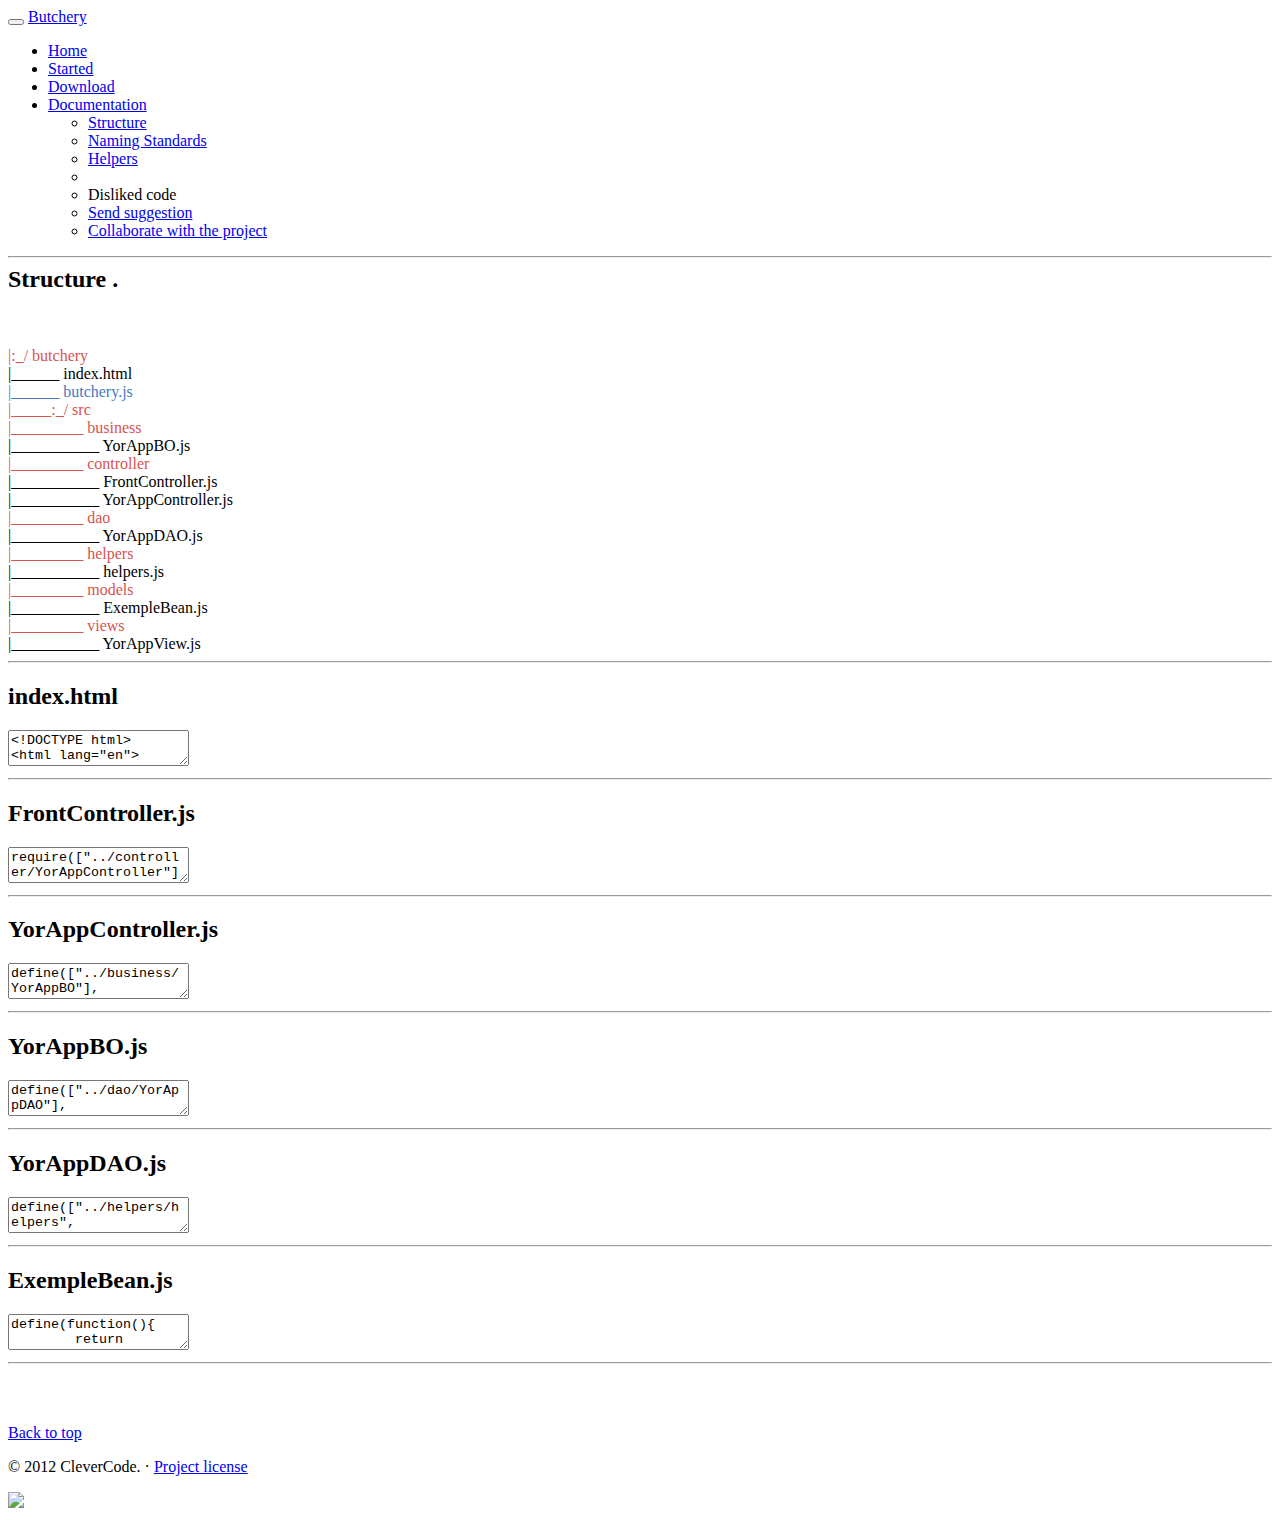
==== structure.html @ 68248b48 "Update structure.html" ====
<!DOCTYPE html>
<html lang="en">
  <head>
    <meta charset="utf-8">
    <meta name="viewport" content="width=device-width, initial-scale=1.0">
    <meta name="description" content="">
    <meta name="author" content="">

    <title>Butchery</title>

    <link href="assets/bootstrap3/css/bootstrap.css" rel="stylesheet">

    <!-- HTML5 shim and Respond.js IE8 support of HTML5 elements and media queries -->
    <!--[if lt IE 9]>
      <script src="assets/bootstrap3/assets/js/html5shiv.js"></script>
      <script src="assets/bootstrap3/js/respond.min.js"></script>
    <![endif]-->

	<link rel=stylesheet href="assets/codemirror-3.18/doc/docs.css">
	<link rel="stylesheet" href="assets/codemirror-3.18/lib/codemirror.css">
	<link rel="stylesheet" href="assets/codemirror-3.18/theme/ambiance.css">
	<link rel="stylesheet" href="assets/codemirror-3.18/addon/hint/show-hint.css">
	<link rel="stylesheet" href="assets/codemirror-3.18/lib/codemirror.css">
	<script src="assets/codemirror-3.18/lib/codemirror.js"></script>
	<script src="assets/codemirror-3.18/mode/javascript/javascript.js"></script>
	<script src="assets/codemirror-3.18/keymap/extra.js"></script>
	<script src="assets/codemirror-3.18/addon/selection/active-line.js"></script>
	<script src="assets/codemirror-3.18/addon/edit/matchbrackets.js"></script>
	<script src="assets/codemirror-3.18/addon/hint/show-hint.js"></script>
	<script src="assets/codemirror-3.18/addon/hint/javascript-hint.js"></script>
	<script src="assets/codemirror-3.18/addon/display/fullscreen.js"></script>

    <link href="assets/css/cc.css" rel="stylesheet">
    <style type="text/css">
	    body {
			background-attachment: fixed !important;
		}
    </style>
  </head>
  
  <body>
    <div class="navbar-wrapper">
      <div class="container">

        <div class="navbar navbar-inverse navbar-static-top">
          <div class="container">
            <div class="navbar-header">
              <button type="button" class="navbar-toggle" data-toggle="collapse" data-target=".navbar-collapse">
                <span class="icon-bar"></span>
                <span class="icon-bar"></span>
                <span class="icon-bar"></span>
              </button>
              <a class="navbar-brand" href="#">Butchery</a>
            </div>
            <div class="navbar-collapse collapse">
              <ul class="nav navbar-nav">
                <li><a href="index.html">Home</a></li>
                <li><a href="started.html">Started</a></li>
                <li><a href="https://github.com/clever--code/butchery/archive/master.zip">Download</a></li>
                <li class="dropdown">
                  <a href="#" class="dropdown-toggle" data-toggle="dropdown">Documentation <b class="caret"></b></a>
                  <ul class="dropdown-menu">
                    <li class="active"><a href="structure.html">Structure</a></li>
                    <li><a href="namingStandards.html">Naming Standards</a></li>
                    <li><a href="helpers.html">Helpers</a></li>
                    <li class="divider"></li>
                    <li class="dropdown-header">Disliked code</li>
                    <li><a href="https://github.com/clever--code/butchery/issues/new">Send suggestion</a></li>
                    <li><a href="https://github.com/clever--code/butchery/tree/master/Butchery/WebContent/butchery">Collaborate with the project</a></li>
                  </ul>
                </li>
              </ul>
            </div>
          </div>
        </div>

      </div>
    </div>

    <div class="container marketing">
      <hr class="featurette-divider">
      
      <div class="row featurette">
        <div class="col-md-12">
          <h2 class="featurette-heading" style="margin-top: 0px;">Structure <span class="text-muted">.</span></h2>
          <p class="lead"><br/></p>
			<div class="row">
				<div class="col-md-1">
				</div>
				<div class="col-md-9" style="background-image: url('assets/img/faca-para-carne_3.png'); background-position: right bottom; background-repeat: no-repeat;">
				
          			<span style="color: #D9534F;">
          			|:_/ butchery</span><br/>
          			|______ index.html<br/>
          			<span style="color: #4679BD;">
          			|______ butchery.js</span><br/>
          			
          			<span style="color: #D9534F;">
          			|_____:_/ src</span><br/>
          			
          			<span style="color: #D9534F;">
          			|_________ business</span><br/>
          			|___________ YorAppBO.js<br/>
          			
          			<span style="color: #D9534F;">
          			|_________ controller</span><br/>
          			|___________ FrontController.js<br/>
          			|___________ YorAppController.js<br/>
          			
          			<span style="color: #D9534F;">
          			|_________ dao</span><br/>
          			|___________ YorAppDAO.js<br/>
          			
          			<span style="color: #D9534F;">
          			|_________ helpers</span><br/>
          			|___________ helpers.js<br/>
          			
          			<span style="color: #D9534F;">
          			|_________ models</span><br/>
          			|___________ ExempleBean.js<br/>
          			
          			<span style="color: #D9534F;">
          			|_________ views</span><br/>
          			|___________ YorAppView.js<br/>
          			
				</div>
			</div>
        </div>
      </div>

<hr class="featurette-divider">
<h2>index.html</h2>
<form>
<textarea id="codeIndex" name="code">
<!DOCTYPE html>
<html lang="en">
<head>
	<meta charset="utf-8">
	<meta name="viewport" content="width=device-width, initial-scale=1.0">
	<meta name="author" content="CleverCode">
	<meta name="description" content="Normalized JavaScript">
	<title>Butchery</title>
	<link href="../assets/bootstrap3/css/bootstrap.css" rel="stylesheet">
	<script data-main="src/controller/FrontController" src="butchery.js"></script>
</head>
<body>
	<div style="height: 50px;"></div>
	<div class="container">
		<a href="#YorAppController/getStart">getStart</a> | <a href="#YorAppController/getStart/5">getStart 5</a> | <a href="./index.html">Home</a> | <a href="javascript:alert('none');">Alert</a>
		<hr/>
		<button class="btn" data-controller="YorAppBO/getExempleList/1/5">Teste</button>
		<hr/>
		<div id="content"></div>
	</div>
</body>
</html>
</textarea>
</form>

<hr class="featurette-divider">
<h2>FrontController.js</h2>
<form>
<textarea id="codeFrontController" name="code">
require(["../controller/YorAppController"],function (YorAppController){
	"use strict";
	var _this = {
			
			/**
			 * @param obj
			 */
			reflection : function(rflt){
				try {
					(rflt.content.length == 1)?eval(rflt.controller + '.' + rflt.content.obj + '();'):eval(rflt.controller + '.' + rflt.content.obj + '(' + rflt.content.args + ');');
				} finally {}
			},
			
			/**
			 * @param value
			 * @returns {___anonymous363_392}
			 */
			parser : function(value){
				var content = value.replace('#','').split('/');
				var args = '';
				if(content.length > 2){ for(var i = 2; i<content.length; i++){ args += (!((i+1) === content.length))?content[i] + ',':content[i]; } }
				return {"controller":content[0], "obj":content[1],"args":args};
			},
			
			/**
			 * Management Requirements
			 */
			service : function(){
				if((/#/g).test(document.URL)){
					var content = _this.parser((document.URL.split("#")[(document.URL.split("#").length-1)]));
					_this.reflection({"controller":content.controller, "content":content});
				}
				$('a').click(function(obj){
					if((/#/g).test(obj.target.getAttribute('href'))){
						var content = _this.parser(obj.target.getAttribute('href'));
						_this.reflection({"controller":content.controller, "content":content});
					}
				});
			}
			
	};
	_this.service();
});
</textarea>
</form>

<hr class="featurette-divider">
<h2>YorAppController.js</h2>
<form>
<textarea id="codeYorAppController" name="code">
define(["../business/YorAppBO"], function(YorAppBO){
	var _this = {
			
			/**
			 * @param obj
			 */
			reflection : function(rflt){
				try {
					(rflt.content.length == 1)?eval(rflt.controller + '.' + rflt.content.obj + '();'):eval(rflt.controller + '.' + rflt.content.obj + '(' + rflt.content.args + ');');
				} finally {}
			},
			
			/**
			 * @param obj
			 */
			objReflection : function(obj){
				var content = _this.parser(obj.target.dataset.controller);
				_this.reflection({"controller":content.controller, "content":content});
			},
			
			/**
			 * @param value
			 * @returns {___anonymous363_392}
			 */
			parser : function(value){
				var content = value.replace('#','').split('/');
				var args = '';
				if(content.length > 2){ for(var i = 2; i<content.length; i++){ args += (!((i+1) === content.length))?content[i] + ',':content[i]; } }
				return {"controller":content[0], "obj":content[1],"args":args};
			},
			
			/**
			 * Define addEventListeners in DashBoard
			 */
			setEventListeners : function(){
				document.body.addEventListener('click',_this.objReflection);
			},

			/**
			 * Start Aplication
			 */
			getStart : function(){
				YorAppBO.getStart(arguments);
				_this.setEventListeners();
			}
			
	};
	return _this;
});
</textarea>
</form>


<hr class="featurette-divider">
<h2>YorAppBO.js</h2>
<form>
<textarea id="codeYorAppBO" name="code">
define(["../dao/YorAppDAO"], function(YorAppDAO){
	var _this = {
			
			/**
			 * Example list of business
			 */
			getExempleList : function(){
				YorAppDAO.getExempleList(function(dataTable){
					var table = '';
					dataTable.forEach(function(exempleBean){
						table += '<tr><td>' + exempleBean.getId() + '</td><td>' + exempleBean.getName() + '</td></tr>';
					});
					$('#content tbody').html(table);
				});
				console.log(arguments);
			},
			
			/**
			 * Example of business method
			 */
			getStart: function(){
				$('#content').html('<table class="table table-hover"><thead><tr><th style="width:15px;">Id</th><th>Name</th></tr></thead><tbody></tbody></table>');
				console.log('Yor App Start...');
				console.log(arguments[0]);
			}
	
		};
	return _this;
});
</textarea>
</form>


<hr class="featurette-divider">
<h2>YorAppDAO.js</h2>
<form>
<textarea id="codeYorAppDAO" name="code">
define(["../helpers/helpers", "../dao/DataBase/exempleList", "../models/ExempleBean"], function(helpers, exempleList, ExempleBean){
	return {
		
		getExempleList : function(callback){
			resultsList = new helpers.ArrayList();
			for(method in exempleList){
				exempleBean = new ExempleBean(exempleList[method]);
				resultsList.add(exempleBean);
			}
			callback(resultsList);
		}
	
	};
});
</textarea>
</form>


<hr class="featurette-divider">
<h2>ExempleBean.js</h2>
<form>
<textarea id="codeExempleBean" name="code">
define(function(){
	return function(){
		this.config = (arguments.length == 1)?arguments[0]:{"id":"1", "name":""};
		
		this.setId = function(value){
			this.config.id = value;
		};
		
		this.getId = function(){
			return this.config.id;
		};
		
		this.setName = function(value){
			this.config.name = value;
		};
		
		this.getName = function(){
			return this.config.name;
		};
	};
});	
</textarea>
</form>


      <hr class="featurette-divider">
    </div>

      <footer>
      	<div class="container">
      		<br/><br/>
	        <p class="pull-right"><a href="#">Back to top</a></p>
	        <p>&copy; 2012 CleverCode. &middot; <a href="http://www.gnu.org/copyleft/gpl.html" target="_blank">Project license</a></p>
        </div>
      </footer>

	<div class="forkme"><a href="https://github.com/clever--code/butchery" target="_blank"><img src="assets/img/forkme_right_darkblue_121621.png" border="0"></div>
	
    <script src="assets/js/jquery.js"></script>
    <script src="assets/bootstrap3/js/bootstrap.min.js"></script>
    <script src="assets/js/holder.js"></script>
    
    <script type="text/javascript">
    	$.get('https://api.github.com/repos/clever--code/butchery/contributors', function(collaborators){
    		for(var i=0; i < collaborators.length; i++){
    			console.log(collaborators[i]);
    		}
    	});
    	
        CodeMirror.commands.autocomplete = function(cm) {
            CodeMirror.showHint(cm, CodeMirror.hint.javascript);
        };
        
        var options = {
    			lineNumbers: true,
    			styleActiveLine: true,
    			matchBrackets: true,
    			extraKeys: {
    				"Ctrl-Space": "autocomplete", 
    				"F11": function(cm) {
		          		cm.setOption("fullScreen", !cm.getOption("fullScreen"));
		        	},
		        	"Esc": function(cm) {
		          		if (cm.getOption("fullScreen")) cm.setOption("fullScreen", false);
		        	}}
    		};
        
		(CodeMirror.fromTextArea(document.getElementById("codeIndex"), options)).setOption("theme", "ambiance");
		(CodeMirror.fromTextArea(document.getElementById("codeFrontController"), options)).setOption("theme", "ambiance");
		(CodeMirror.fromTextArea(document.getElementById("codeYorAppController"), options)).setOption("theme", "ambiance");
		(CodeMirror.fromTextArea(document.getElementById("codeYorAppBO"), options)).setOption("theme", "ambiance");
		(CodeMirror.fromTextArea(document.getElementById("codeYorAppDAO"), options)).setOption("theme", "ambiance");
		(CodeMirror.fromTextArea(document.getElementById("codeExempleBean"), options)).setOption("theme", "ambiance");
    </script>
    
  </body>
</html>
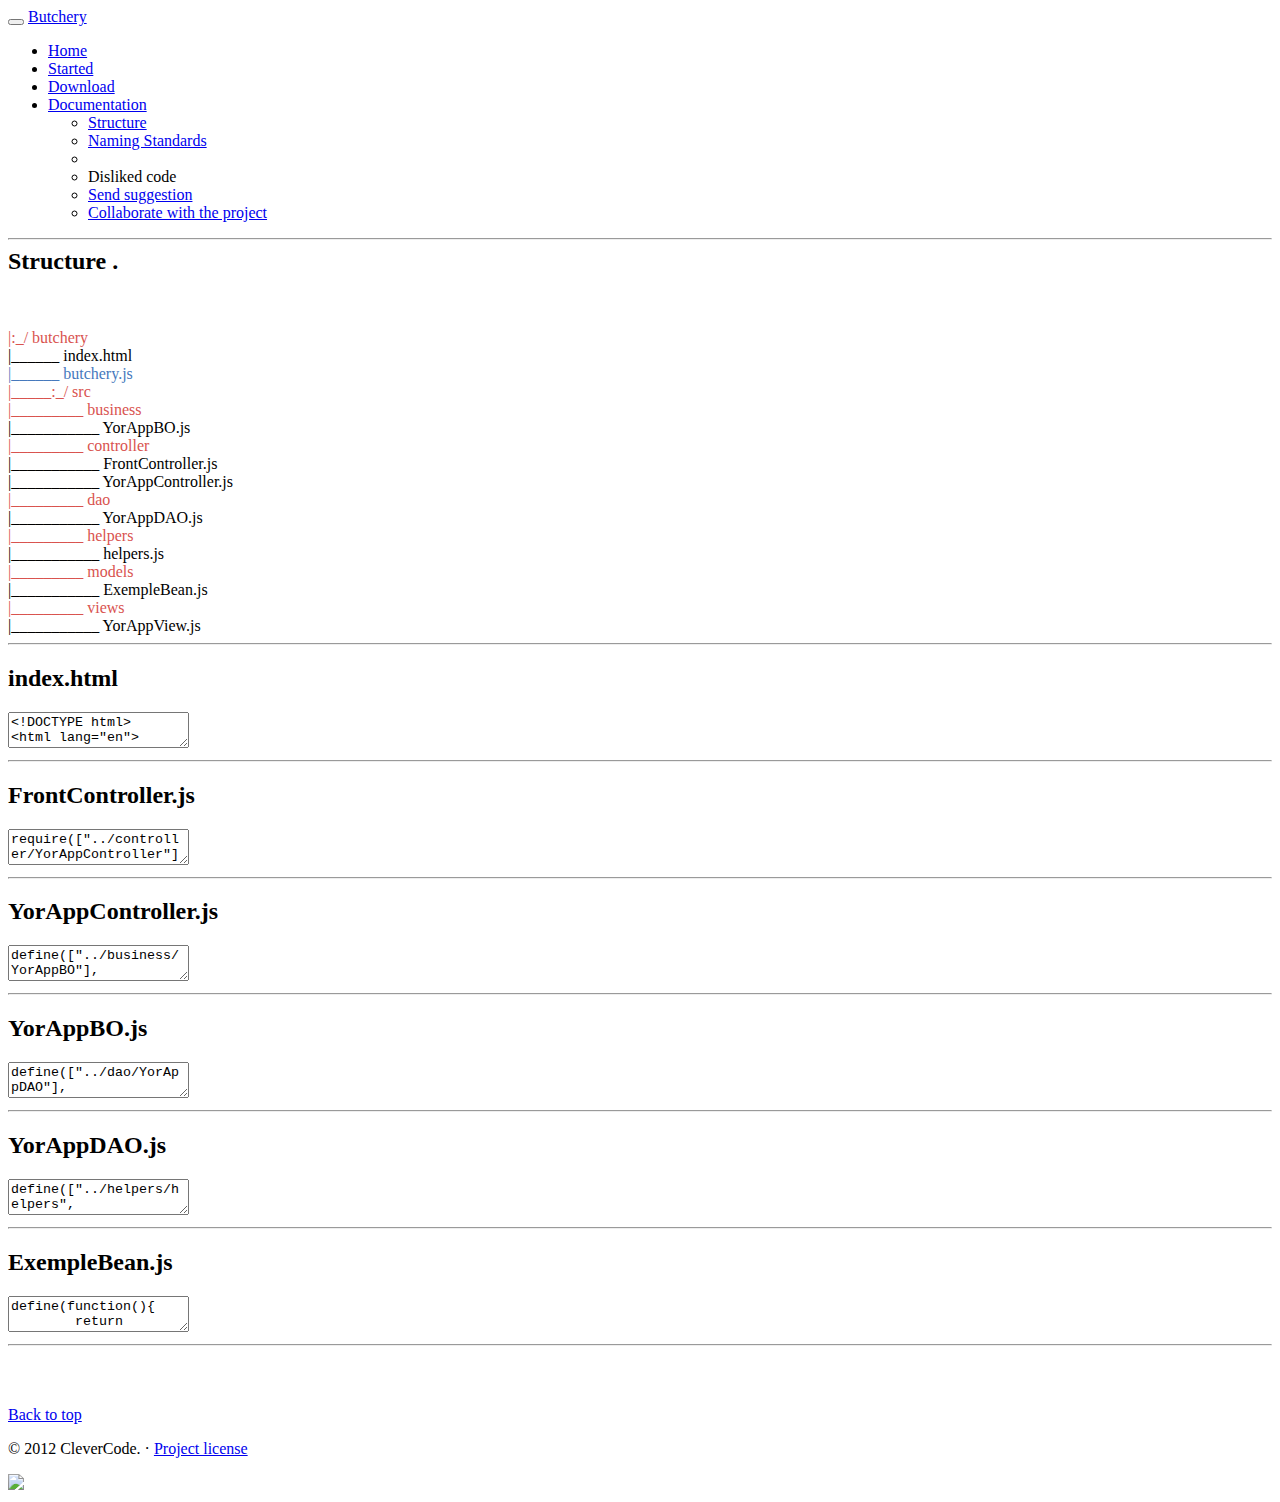
==== commit d991ac29: "Update structure.html" ====
--- a/structure.html
+++ b/structure.html
@@ -17,7 +17,7 @@
     <![endif]-->
 
 	<link rel=stylesheet href="assets/codemirror-3.18/doc/docs.css">
-	<link rel="stylesheet" href="assets/codemirror-3.18/lib/codemirror.css">
+	<link rel="stylesheet" href="assets/codemirror-3.18/addon/display/fullscreen.css">
 	<link rel="stylesheet" href="assets/codemirror-3.18/theme/ambiance.css">
 	<link rel="stylesheet" href="assets/codemirror-3.18/addon/hint/show-hint.css">
 	<link rel="stylesheet" href="assets/codemirror-3.18/lib/codemirror.css">
@@ -56,17 +56,17 @@
               <ul class="nav navbar-nav">
                 <li><a href="index.html">Home</a></li>
                 <li><a href="started.html">Started</a></li>
-                <li><a href="https://github.com/clever--code/butchery/archive/master.zip">Download</a></li>
+                <li><a href="https://github.com/clever--code/butchery/releases" target="_blank">Download</a></li>
                 <li class="dropdown">
                   <a href="#" class="dropdown-toggle" data-toggle="dropdown">Documentation <b class="caret"></b></a>
                   <ul class="dropdown-menu">
                     <li class="active"><a href="structure.html">Structure</a></li>
                     <li><a href="namingStandards.html">Naming Standards</a></li>
-                    <li><a href="helpers.html">Helpers</a></li>
+                    
                     <li class="divider"></li>
                     <li class="dropdown-header">Disliked code</li>
                     <li><a href="https://github.com/clever--code/butchery/issues/new">Send suggestion</a></li>
-                    <li><a href="https://github.com/clever--code/butchery/tree/master/Butchery/WebContent/butchery">Collaborate with the project</a></li>
+                    <li><a href="https://github.com/clever--code/butchery">Collaborate with the project</a></li>
                   </ul>
                 </li>
               </ul>
@@ -402,5 +402,16 @@
 		(CodeMirror.fromTextArea(document.getElementById("codeExempleBean"), options)).setOption("theme", "ambiance");
     </script>
     
+<script>
+  (function(i,s,o,g,r,a,m){i['GoogleAnalyticsObject']=r;i[r]=i[r]||function(){
+  (i[r].q=i[r].q||[]).push(arguments)},i[r].l=1*new Date();a=s.createElement(o),
+  m=s.getElementsByTagName(o)[0];a.async=1;a.src=g;m.parentNode.insertBefore(a,m)
+  })(window,document,'script','//www.google-analytics.com/analytics.js','ga');
+
+  ga('create', 'UA-44805076-1', 'clever--code.github.io');
+  ga('send', 'pageview');
+
+</script>
+    
   </body>
 </html>
